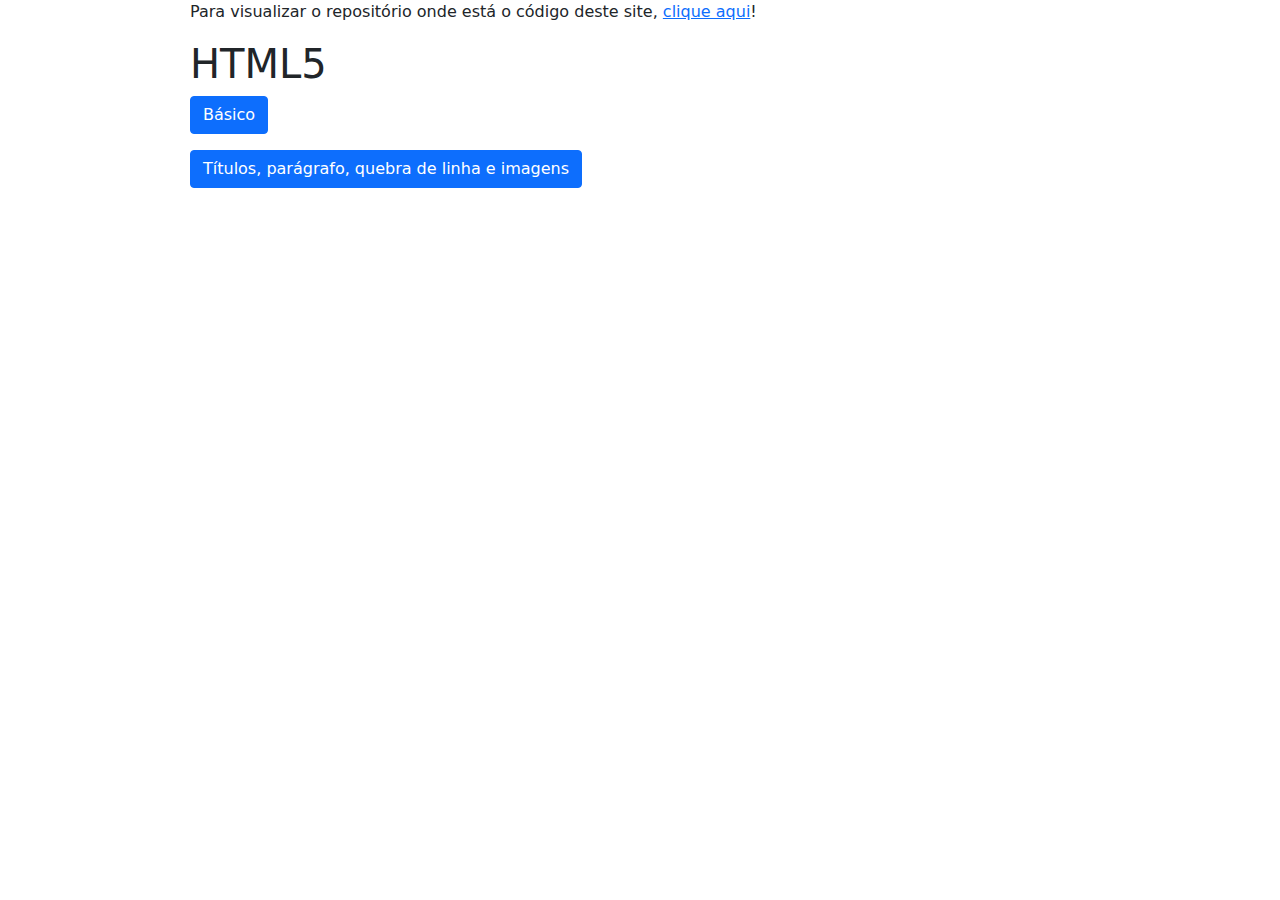
==== index.html @ df66031a "added author css + fixed phone responsivity" ====
<!DOCTYPE html>
<html lang="pt-br">
<head>
	<meta charset="UTF-8">
	<meta http-equiv="X-UA-Compatible" content="IE=edge">
	<meta name="viewport" content="width=device-width, initial-scale=1.0">
	<link rel="stylesheet" href="assets/bootstrap.min.css">
	<link rel="stylesheet" href="assets/style.css">
	<title>Ensina Dev</title>
	</style>
</head>
<body>

	<header>
		<p>Para visualizar o repositório onde está o código deste site, <a href="https://github.com/o-Patrick/ensina-dev" target="_blank">clique aqui</a>!</p>
	</header>

	<!-- Padrão

	<strong>&lt;&gt;</strong>

	<p>
		<a class="btn btn-primary" data-bs-toggle="collapse" href="#collapseExample" role="button" aria-expanded="false" aria-controls="collapseExample">
			Link with href
		</a>
	</p>
	<div class="collapse" id="collapseExample">
		<div class="card card-body">
			Some placeholder content for the collapse component. This panel is hidden by default but revealed when the user activates the relevant trigger.
		</div>
	</div>
	-->
	
	<h1>HTML5</h1>

	<section id="html-basico">
		<p>
			<a class="btn btn-primary" data-bs-toggle="collapse" href="#html-basico-texto" role="button" aria-expanded="false" aria-controls="collapseExample">
				Básico
			</a>
		</p>
		<div class="collapse" id="html-basico-texto">
			<div class="card card-body">
				<h2>Básico</h2>

				<p>Antes de qualquer coisa, <strong>o que define um documento HTML</strong> é o <strong>tipo de arquivo</strong>. No caso de uma <strong>imagem</strong>, ela pode aparecer como <strong>.jpg</strong> ou <strong>.png</strong>, correto? Um <strong>PDF</strong> aparece como <strong>.pdf</strong>. Um <strong>documento HTML</strong> segue a mesma linha, tendo a <strong>extensão .html</strong>. Portanto, antes de fazer <strong>qualquer coisa</strong>, deve-se criar um <strong>arquivo novo</strong> e <strong>salvá-lo</strong> com (quase) o <strong>nome</strong> que quiser* com a <strong>extensão</strong> .html: <strong>nome.html</strong></p>

				<p><sup>* Sempre se atentar a deixar <strong>tudo</strong> em <strong>letras minúsculas</strong> e <strong>sem espaços</strong> entre os caracteres para facilitar o desenvolvimento de <strong>qualquer</strong> código.</sup></p>

				<p>Agora começando pelo básico mesmo. <strong>HTML</strong> é uma <strong>linguagem de marcação</strong>. Isso significa que ela literalmente vai falar pro navegador (Chrome, Firefox etc) o que cada coisinha do site significa, se é um título, parágrafo, imagem etc. A <strong>estrutura básica do HTML5</strong> é essa:</p>

				<pre>
					<code>
						<strong>&lt;!DOCTYPE html&gt;</strong>
						<strong>&lt;html&gt;</strong>
						<strong>&lt;head&gt;</strong>
							<strong>&lt;title&gt;</strong>Nome do documento<strong>&lt;/title&gt;</strong>
						<strong>&lt;/head&gt;</strong>
						<strong>&lt;body&gt;</strong>
		
						<strong>&lt;/body&gt;</strong>
						<strong>&lt;/html&gt;</strong>
					</code>
				</pre>

				<p>Tudo entre <strong>&lt;&gt;</strong> são as tags que marcam pro programa o que cada coisa é. A maioria tem uma abertura (ex: <strong>&lt;body&gt;</strong>) só com o nome da tag e fechamento (ex: <strong>&lt;/body&gt;</strong>) indicada com uma barra antes do nome da tag. Porém nem todas são assim. Existe uma outra linguagem de marcação chamada XML (que não conheço), que por conta de compatibilidade de código, foi criado o XHTML, que basicamente é uma versão de HTML com umas regras a mais. Fui pesquisar e pelo jeito o HTML5 permitiu que a web funcionasse muito melhor, não precisando mais tanto do XHTML, então não vale a pena explicar muito. Falei isso tudo pra explicar sobre as tags sem fechamento. O tipo que a gente viu até agora tem a abertura (ex: <strong>&lt;body&gt;</strong>) e o fechamento (ex: <strong>&lt;/body&gt;</strong>), mas algumas, como a tag para imagem, não tem o fechamento, então ela só fica como <strong>&lt;img&gt;</strong>. Em HTML5 ela fica do jeito que mostrei agora, mas no caso de XHTML, esse tipo de tag tem uma barra no final dela própria: <strong>&lt;img/&gt;</strong>. Então se ver essa barra, é porque o código seguiu essa regra XHTML. Mas como eu já disse, a gente vai focar no HTML5, então sem essa barra no final. (Ela só continua no caso de existirem tanto a abertura quanto o fechamento, não pode esquecer).</p>

				<p>Agora <strong>explicando a estrutura básica</strong> antes do último parágrafo:</p>

				<p><strong>&lt;!DOCTYPE html&gt;</strong> fala pro navegador que o tipo (type) do documento (doc) é HTML. Isso ajuda o navegador a funcionar direito.</p>

				<p><strong>&lt;html&gt;&lt;/html&gt;</strong> indica que <strong>tudo</strong> entre a abertura <strong>&lt;html&gt;</strong> e o fechamento <strong>&lt;/html&gt;</strong> está dentro da <strong>parte HTML do código</strong>, então tudo que envolva HTML a gente coloca lá. É a parte mais essencial de um código HTML.</p>
				
				<p>Então já dentro do HTML, a gente tem as tags <strong>&lt;head&gt;&lt;/head&gt;</strong> que indicam o <strong>cabeçalho da página</strong>. Esse cabeçalho <strong>não é visível</strong> no site, ele é a parte de <strong>configurações</strong> do documento.</p>

				<p>Uma das configurações é a tag <strong>&lt;title&gt;&lt;/title&gt;</strong> que indica qual é o título daquele documento, e é o que aparece alí <strong>na aba no navegador</strong> (lembrando que essa tag fica sempre dentro de <strong>&lt;head&gt;&lt;/head&gt;</strong>).</p>

				<p>Logo depois do cabeçalho vem a tag <strong>&lt;body&gt;&lt;/body&gt;</strong> que indica o <strong>corpo do </strong>HTML, então essa sim <strong>é visível</strong>. É dentro dela que a gente coloca tudo o que queremos que as pessoas vejam no site: títulos, parágrafos, imagens, vídeos, áudios e tudo mais.</p>

				<p>Lembrando também que as tags só servem para falar ao navegador o que cada coisa daquelas é (por isso linguagem de marcação), isso também vai ajudar muito no <strong>CSS</strong>.</p>
			</div>
		</div>
	</section>
	
	<section class="html-t-p-br-img">
		<p>
			<a class="btn btn-primary" data-bs-toggle="collapse" href="#html-t-p-br-img-texto" role="button" aria-expanded="false" aria-controls="collapseExample">
				Títulos, parágrafo, quebra de linha e imagens
			</a>
		</p>
		<div class="collapse" id="html-t-p-br-img-texto">
			<div class="card card-body">
				<p>Algumas tags mais básicas que tem são de <strong>títulos</strong>, <strong>parágrafo</strong> e <strong>imagem</strong>.</p>

				<p>Para <strong>título</strong> existem <strong>6</strong>, começando com <strong>h1</strong> e indo até <strong>h6</strong>, então:</p>
				<p><strong>&lt;h1&gt;&lt;/h1&gt;</strong></p>

				<p><strong>&lt;h2&gt;&lt;/h2&gt;</strong></p>

				<p><strong>&lt;h3&gt;&lt;/h3&gt;</strong></p>

				<p><strong>&lt;h4&gt;&lt;/h4&gt;</strong></p>

				<p><strong>&lt;h5&gt;&lt;/h5&gt;</strong></p>

				<p><strong>&lt;h6&gt;&lt;/h6&gt;</strong></p>

				<p>Por <strong>padrão</strong> o navegador deixa elas num tamanho maior no <strong>h1</strong> e que vai diminuindo até o <strong>h6</strong> (tudo em negrito), mas isso não significa que os títulos de números diferentes tenham um naturalmente tamanho diferente, é só pra gente conseguir diferenciar na hora antes de colocar o <strong>CSS</strong>. Na verdade, a diferença de números mostra uma <strong>hierarquia</strong>, então o <strong>h1</strong> mostra que aquele título é do <strong>tipo mais importante</strong>, o <strong>h2</strong> não é tão importante quanto o <strong>h1</strong>, mas mais que o <strong>h3</strong>, isso acontecendo até o <strong>h6</strong>.</p>

				<p>Pra parágrafo tem a tag <strong>&lt;p&gt;&lt;/p&gt;</strong>, na qual se coloca partes maiores de texto, pulando automaticamente uma linha em relação ao que estiver antes e depois das tags.</p>

				<p>Também dá pra pular linha (oficialmente "quebra de linha") usando <strong>&lt;br&gt;</strong>. Esta é uma das tags <strong>sem fechamento</strong>, por isso coloquei só <strong>&lt;br&gt;</strong> ao invés de <strong>&lt;br&gt;&lt;/br&gt;</strong>. Em <strong>XHTML</strong> ficaria <strong>&lt;br/&gt;</strong>, mas novamente, <strong>vamos ficar no padrão HTML5 (sem a barra)</strong>.</p>

				<p>Para imagens é a tag <strong>&lt;img&gt;</strong>. Também não tem fechamento, já falamos do porquê. Para indicar qual imagem usar, precisa colocar o <strong>atributo src=""</strong> que <strong>significa source</strong> e vai mostrar o <strong>caminho</strong> à fonte da imagem que você quer. No caso da imagem estar <strong>na mesma pasta do arquivo .html</strong>, pode colocar assim: <strong>src="nome.jpg"</strong>. Se ela está em <strong>uma pasta dentro da pasta do arquivo</strong>, precisa indicar isso também: <strong>src="nomePasta/nomeImagem.jpg"</strong>. Caso você ainda não tenha o caminho do arquivo, pode colocar um <strong>#</strong> em <strong>src</strong> (meio que enchendo linguiça) <strong>src="#"</strong>.</p>

				<p>Aqui um código para visualizar como os itens são mostrados com os estilos que a gente tem:</p>
				
				<h1>Aqui é o título mais importante</h1>

				<h2>Aqui é o segundo título mais importante</h2>

				<h3>Aqui é o terceiro título mais importante</h3>

				<h4>Aqui é o quarto título mais importante</h4>

				<h5>Aqui é o quinto título mais importante</h5>

				<h6>Aqui é o último título mais importante</h6>

				<p>Aqui é um parágrafo</p>

				<img src="assets/img/pexels-yuliya-kosolapova-11066975.jpg">
				
				<p>Aqui em cima é a imagem desta bela vaca de franja.</p>

				<p>Tendo uma noção de como funciona, vamos voltar ao que compõe uma tag. Já vimos que existem aberturas (ex: <strong>&lt;head&gt;</strong>) e fechamentos (ex: <strong>&lt;/head&gt;</strong>), ou mesmo tags sozinhas (ex: <strong>&lt;br&gt;</strong>). Quando explicava a tag para imagens, citei o <strong>atributo src=""</strong> que mostra o caminho que o navegador deve seguir para encontrar aquela imagem. O caminho colocado dentro desse atributo é o <strong>valor</strong> dele. Portanto, as tags são compostas por <strong>abertura</strong> e <strong>fechamento</strong> (na maioria dos casos) e <strong>dentro da abertura</strong>, é possível colocar <strong>atributos</strong> e <strong>dentro dos atributos</strong>, seus respectivos <strong>valores</strong>: <strong>&lt;tag atributo="valor"&gt;&lt;/tag&gt;</strong> OU <strong>&lt;tag atributo="valor"&gt;</strong></p>
			</div>
		</div>
	</section>

	<script src="assets/bootstrap.min.js"></script>
</body>
</html>
---- assets/style.css ----
body{
	margin: auto;
	max-width: 900px;
}

p{
	text-align: justify;
}

img{
	max-width: 200px;
}

@media screen and (max-width: 900px){
	body{
		margin: 20px 30px;
	}
}
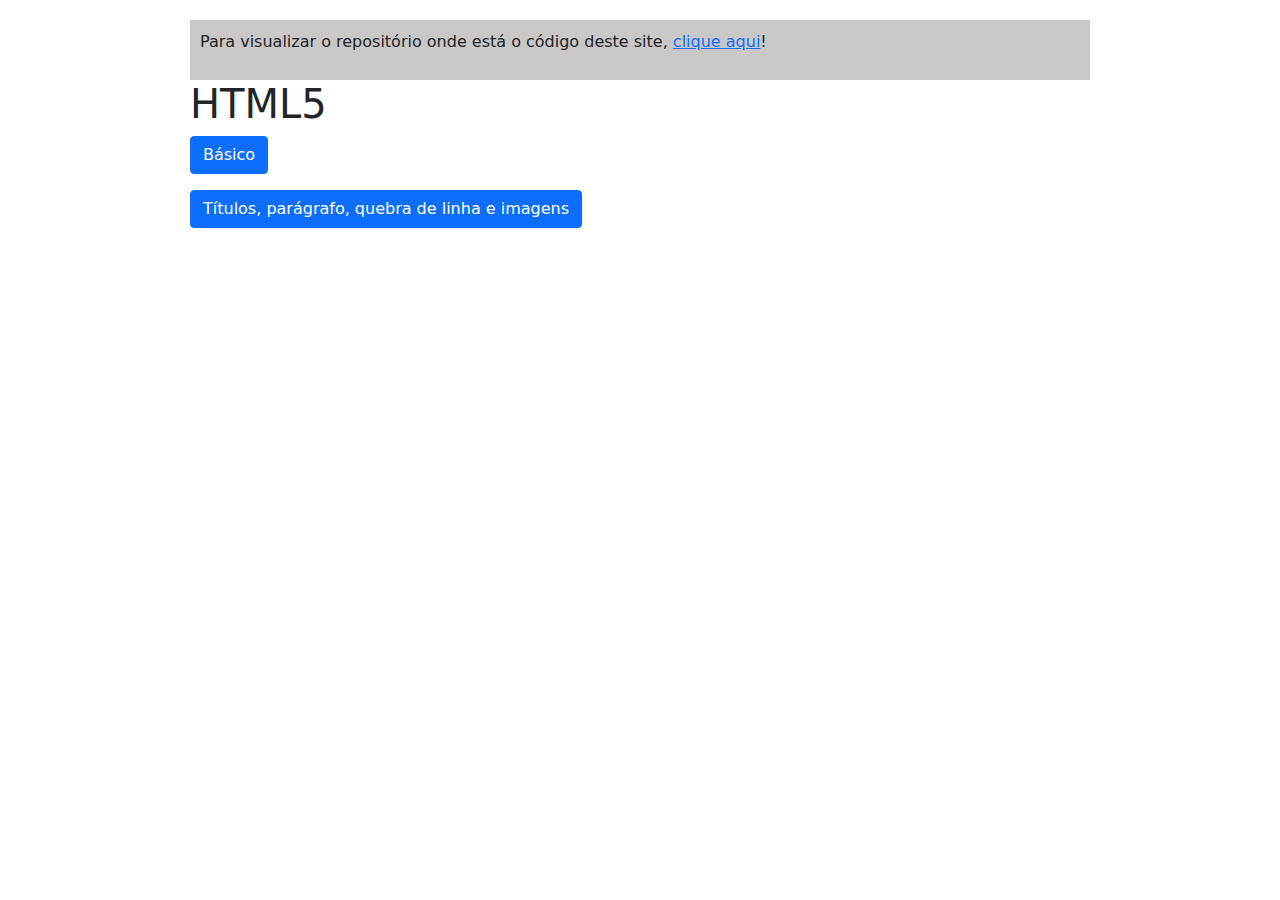
==== commit ad3f78d7: "css testing" ====
--- a/index.html
+++ b/index.html
@@ -12,7 +12,9 @@
 <body>
 
 	<header>
-		<p>Para visualizar o repositório onde está o código deste site, <a href="https://github.com/o-Patrick/ensina-dev" target="_blank">clique aqui</a>!</p>
+		<div>
+			<p>Para visualizar o repositório onde está o código deste site, <a href="https://github.com/o-Patrick/ensina-dev" target="_blank">clique aqui</a>!</p>
+		</div>
 	</header>
 
 	<!-- Padrão
@@ -49,19 +51,20 @@
 
 				<p>Agora começando pelo básico mesmo. <strong>HTML</strong> é uma <strong>linguagem de marcação</strong>. Isso significa que ela literalmente vai falar pro navegador (Chrome, Firefox etc) o que cada coisinha do site significa, se é um título, parágrafo, imagem etc. A <strong>estrutura básica do HTML5</strong> é essa:</p>
 
-				<pre>
-					<code>
-						<strong>&lt;!DOCTYPE html&gt;</strong>
-						<strong>&lt;html&gt;</strong>
-						<strong>&lt;head&gt;</strong>
-							<strong>&lt;title&gt;</strong>Nome do documento<strong>&lt;/title&gt;</strong>
-						<strong>&lt;/head&gt;</strong>
-						<strong>&lt;body&gt;</strong>
-		
-						<strong>&lt;/body&gt;</strong>
-						<strong>&lt;/html&gt;</strong>
-					</code>
-				</pre>
+				<div class="meu-codigo">
+					<pre>
+						<code>
+							<strong>&lt;!DOCTYPE html&gt;</strong>
+							<strong>&lt;html&gt;</strong>
+							<strong>&lt;head&gt;</strong>
+								<strong>&lt;title&gt;</strong>Nome do documento<strong>&lt;/title&gt;</strong>
+							<strong>&lt;/head&gt;</strong>
+							<strong>&lt;body&gt;</strong>
+							<strong>&lt;/body&gt;</strong>
+							<strong>&lt;/html&gt;</strong>
+						</code>
+					</pre>
+				</div>
 
 				<p>Tudo entre <strong>&lt;&gt;</strong> são as tags que marcam pro programa o que cada coisa é. A maioria tem uma abertura (ex: <strong>&lt;body&gt;</strong>) só com o nome da tag e fechamento (ex: <strong>&lt;/body&gt;</strong>) indicada com uma barra antes do nome da tag. Porém nem todas são assim. Existe uma outra linguagem de marcação chamada XML (que não conheço), que por conta de compatibilidade de código, foi criado o XHTML, que basicamente é uma versão de HTML com umas regras a mais. Fui pesquisar e pelo jeito o HTML5 permitiu que a web funcionasse muito melhor, não precisando mais tanto do XHTML, então não vale a pena explicar muito. Falei isso tudo pra explicar sobre as tags sem fechamento. O tipo que a gente viu até agora tem a abertura (ex: <strong>&lt;body&gt;</strong>) e o fechamento (ex: <strong>&lt;/body&gt;</strong>), mas algumas, como a tag para imagem, não tem o fechamento, então ela só fica como <strong>&lt;img&gt;</strong>. Em HTML5 ela fica do jeito que mostrei agora, mas no caso de XHTML, esse tipo de tag tem uma barra no final dela própria: <strong>&lt;img/&gt;</strong>. Então se ver essa barra, é porque o código seguiu essa regra XHTML. Mas como eu já disse, a gente vai focar no HTML5, então sem essa barra no final. (Ela só continua no caso de existirem tanto a abertura quanto o fechamento, não pode esquecer).</p>
 
--- a/assets/style.css
+++ b/assets/style.css
@@ -1,10 +1,24 @@
 body{
 	margin: auto;
+	margin-top: 20px;
 	max-width: 900px;
+}
+
+header{
+	background-color: rgb(202, 199, 199);
+	padding: 10px;
+}
+
+header > div{
+	vertical-align: middle;
 }
 
 p{
 	text-align: justify;
+}
+
+.meu-codigo{
+	margin-left: -400px;
 }
 
 img{
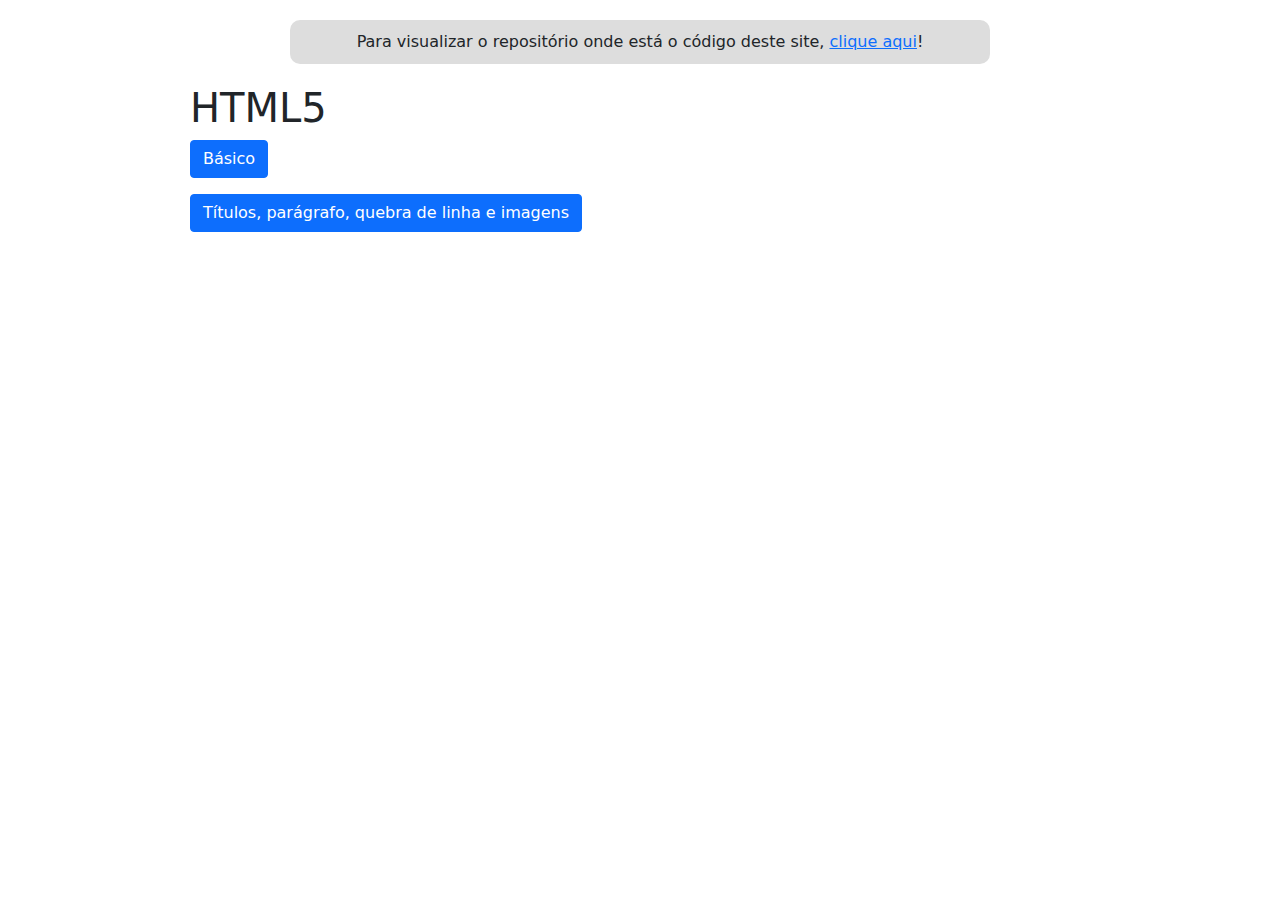
==== commit 06ea73e6: "css correction + responsivity" ====
--- a/index.html
+++ b/index.html
@@ -12,9 +12,7 @@
 <body>
 
 	<header>
-		<div>
-			<p>Para visualizar o repositório onde está o código deste site, <a href="https://github.com/o-Patrick/ensina-dev" target="_blank">clique aqui</a>!</p>
-		</div>
+		<p>Para visualizar o repositório onde está o código deste site, <a href="https://github.com/o-Patrick/ensina-dev" target="_blank">clique aqui</a>!</p>
 	</header>
 
 	<!-- Padrão
--- a/assets/style.css
+++ b/assets/style.css
@@ -1,3 +1,9 @@
+*{
+	margin: 0;
+	padding: 0;
+	box-sizing: border-box;
+}
+
 body{
 	margin: auto;
 	margin-top: 20px;
@@ -5,12 +11,17 @@
 }
 
 header{
-	background-color: rgb(202, 199, 199);
+	margin: auto;
+	margin-bottom: 20px;
+	max-width: 700px;
+	background-color: #dddddd;
 	padding: 10px;
+	border-radius: 10px;
 }
 
-header > div{
-	vertical-align: middle;
+header > p{
+	margin: 0;
+	text-align: center;
 }
 
 p{
@@ -18,15 +29,29 @@
 }
 
 .meu-codigo{
-	margin-left: -400px;
+	margin-left: -445px;
 }
 
 img{
 	max-width: 200px;
 }
 
-@media screen and (max-width: 900px){
+@media screen and (max-width: 950px){
 	body{
 		margin: 20px 30px;
 	}
+
+	p, .meu-codigo{
+		font-size: 1.8vw;
+	}
+}
+
+@media screen and (max-width: 450px){
+	body{
+		margin: 20px 30px;
+	}
+
+	p, .meu-codigo{
+		font-size: 4vw;
+	}
 }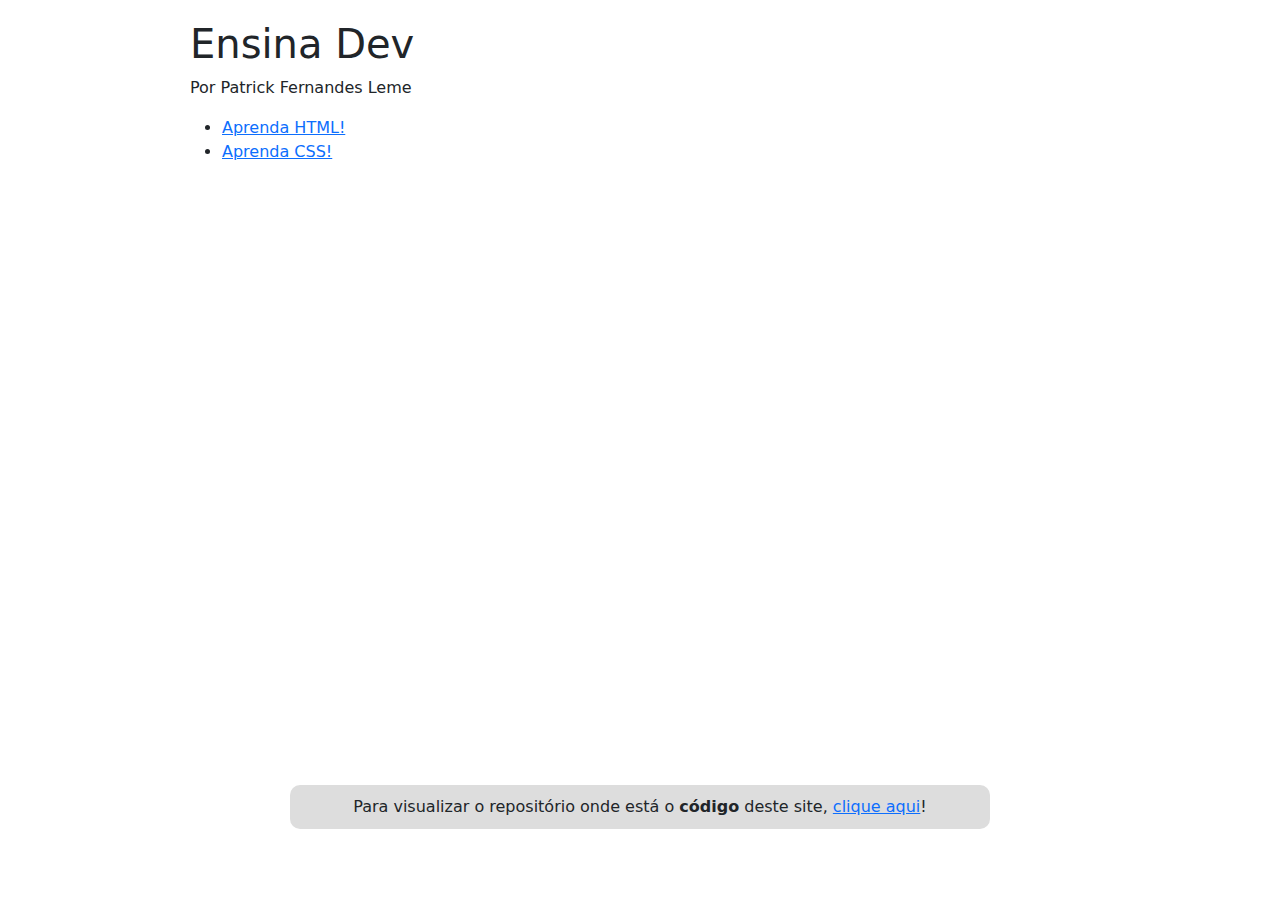
==== commit 2fcf270b: "added a bunch of content + reorganized a few files" ====
--- a/index.html
+++ b/index.html
@@ -10,134 +10,19 @@
 	</style>
 </head>
 <body>
+	
+	<main>
+		<h1>Ensina Dev</h1>
+		<p>Por Patrick Fernandes Leme</p>
+		<ul>
+			<li><a href="pages/html.html" target="_self">Aprenda HTML!</a></li>
+			<li><a href="pages/css.html" target="_self">Aprenda CSS!</a></li>
+		</ul>
+	</main>
 
-	<header>
-		<p>Para visualizar o repositório onde está o código deste site, <a href="https://github.com/o-Patrick/ensina-dev" target="_blank">clique aqui</a>!</p>
-	</header>
-
-	<!-- Padrão
-
-	<strong>&lt;&gt;</strong>
-
-	<p>
-		<a class="btn btn-primary" data-bs-toggle="collapse" href="#collapseExample" role="button" aria-expanded="false" aria-controls="collapseExample">
-			Link with href
-		</a>
-	</p>
-	<div class="collapse" id="collapseExample">
-		<div class="card card-body">
-			Some placeholder content for the collapse component. This panel is hidden by default but revealed when the user activates the relevant trigger.
-		</div>
-	</div>
-	-->
-	
-	<h1>HTML5</h1>
-
-	<section id="html-basico">
-		<p>
-			<a class="btn btn-primary" data-bs-toggle="collapse" href="#html-basico-texto" role="button" aria-expanded="false" aria-controls="collapseExample">
-				Básico
-			</a>
-		</p>
-		<div class="collapse" id="html-basico-texto">
-			<div class="card card-body">
-				<h2>Básico</h2>
-
-				<p>Antes de qualquer coisa, <strong>o que define um documento HTML</strong> é o <strong>tipo de arquivo</strong>. No caso de uma <strong>imagem</strong>, ela pode aparecer como <strong>.jpg</strong> ou <strong>.png</strong>, correto? Um <strong>PDF</strong> aparece como <strong>.pdf</strong>. Um <strong>documento HTML</strong> segue a mesma linha, tendo a <strong>extensão .html</strong>. Portanto, antes de fazer <strong>qualquer coisa</strong>, deve-se criar um <strong>arquivo novo</strong> e <strong>salvá-lo</strong> com (quase) o <strong>nome</strong> que quiser* com a <strong>extensão</strong> .html: <strong>nome.html</strong></p>
-
-				<p><sup>* Sempre se atentar a deixar <strong>tudo</strong> em <strong>letras minúsculas</strong> e <strong>sem espaços</strong> entre os caracteres para facilitar o desenvolvimento de <strong>qualquer</strong> código.</sup></p>
-
-				<p>Agora começando pelo básico mesmo. <strong>HTML</strong> é uma <strong>linguagem de marcação</strong>. Isso significa que ela literalmente vai falar pro navegador (Chrome, Firefox etc) o que cada coisinha do site significa, se é um título, parágrafo, imagem etc. A <strong>estrutura básica do HTML5</strong> é essa:</p>
-
-				<div class="meu-codigo">
-					<pre>
-						<code>
-							<strong>&lt;!DOCTYPE html&gt;</strong>
-							<strong>&lt;html&gt;</strong>
-							<strong>&lt;head&gt;</strong>
-								<strong>&lt;title&gt;</strong>Nome do documento<strong>&lt;/title&gt;</strong>
-							<strong>&lt;/head&gt;</strong>
-							<strong>&lt;body&gt;</strong>
-							<strong>&lt;/body&gt;</strong>
-							<strong>&lt;/html&gt;</strong>
-						</code>
-					</pre>
-				</div>
-
-				<p>Tudo entre <strong>&lt;&gt;</strong> são as tags que marcam pro programa o que cada coisa é. A maioria tem uma abertura (ex: <strong>&lt;body&gt;</strong>) só com o nome da tag e fechamento (ex: <strong>&lt;/body&gt;</strong>) indicada com uma barra antes do nome da tag. Porém nem todas são assim. Existe uma outra linguagem de marcação chamada XML (que não conheço), que por conta de compatibilidade de código, foi criado o XHTML, que basicamente é uma versão de HTML com umas regras a mais. Fui pesquisar e pelo jeito o HTML5 permitiu que a web funcionasse muito melhor, não precisando mais tanto do XHTML, então não vale a pena explicar muito. Falei isso tudo pra explicar sobre as tags sem fechamento. O tipo que a gente viu até agora tem a abertura (ex: <strong>&lt;body&gt;</strong>) e o fechamento (ex: <strong>&lt;/body&gt;</strong>), mas algumas, como a tag para imagem, não tem o fechamento, então ela só fica como <strong>&lt;img&gt;</strong>. Em HTML5 ela fica do jeito que mostrei agora, mas no caso de XHTML, esse tipo de tag tem uma barra no final dela própria: <strong>&lt;img/&gt;</strong>. Então se ver essa barra, é porque o código seguiu essa regra XHTML. Mas como eu já disse, a gente vai focar no HTML5, então sem essa barra no final. (Ela só continua no caso de existirem tanto a abertura quanto o fechamento, não pode esquecer).</p>
-
-				<p>Agora <strong>explicando a estrutura básica</strong> antes do último parágrafo:</p>
-
-				<p><strong>&lt;!DOCTYPE html&gt;</strong> fala pro navegador que o tipo (type) do documento (doc) é HTML. Isso ajuda o navegador a funcionar direito.</p>
-
-				<p><strong>&lt;html&gt;&lt;/html&gt;</strong> indica que <strong>tudo</strong> entre a abertura <strong>&lt;html&gt;</strong> e o fechamento <strong>&lt;/html&gt;</strong> está dentro da <strong>parte HTML do código</strong>, então tudo que envolva HTML a gente coloca lá. É a parte mais essencial de um código HTML.</p>
-				
-				<p>Então já dentro do HTML, a gente tem as tags <strong>&lt;head&gt;&lt;/head&gt;</strong> que indicam o <strong>cabeçalho da página</strong>. Esse cabeçalho <strong>não é visível</strong> no site, ele é a parte de <strong>configurações</strong> do documento.</p>
-
-				<p>Uma das configurações é a tag <strong>&lt;title&gt;&lt;/title&gt;</strong> que indica qual é o título daquele documento, e é o que aparece alí <strong>na aba no navegador</strong> (lembrando que essa tag fica sempre dentro de <strong>&lt;head&gt;&lt;/head&gt;</strong>).</p>
-
-				<p>Logo depois do cabeçalho vem a tag <strong>&lt;body&gt;&lt;/body&gt;</strong> que indica o <strong>corpo do </strong>HTML, então essa sim <strong>é visível</strong>. É dentro dela que a gente coloca tudo o que queremos que as pessoas vejam no site: títulos, parágrafos, imagens, vídeos, áudios e tudo mais.</p>
-
-				<p>Lembrando também que as tags só servem para falar ao navegador o que cada coisa daquelas é (por isso linguagem de marcação), isso também vai ajudar muito no <strong>CSS</strong>.</p>
-			</div>
-		</div>
-	</section>
-	
-	<section class="html-t-p-br-img">
-		<p>
-			<a class="btn btn-primary" data-bs-toggle="collapse" href="#html-t-p-br-img-texto" role="button" aria-expanded="false" aria-controls="collapseExample">
-				Títulos, parágrafo, quebra de linha e imagens
-			</a>
-		</p>
-		<div class="collapse" id="html-t-p-br-img-texto">
-			<div class="card card-body">
-				<p>Algumas tags mais básicas que tem são de <strong>títulos</strong>, <strong>parágrafo</strong> e <strong>imagem</strong>.</p>
-
-				<p>Para <strong>título</strong> existem <strong>6</strong>, começando com <strong>h1</strong> e indo até <strong>h6</strong>, então:</p>
-				<p><strong>&lt;h1&gt;&lt;/h1&gt;</strong></p>
-
-				<p><strong>&lt;h2&gt;&lt;/h2&gt;</strong></p>
-
-				<p><strong>&lt;h3&gt;&lt;/h3&gt;</strong></p>
-
-				<p><strong>&lt;h4&gt;&lt;/h4&gt;</strong></p>
-
-				<p><strong>&lt;h5&gt;&lt;/h5&gt;</strong></p>
-
-				<p><strong>&lt;h6&gt;&lt;/h6&gt;</strong></p>
-
-				<p>Por <strong>padrão</strong> o navegador deixa elas num tamanho maior no <strong>h1</strong> e que vai diminuindo até o <strong>h6</strong> (tudo em negrito), mas isso não significa que os títulos de números diferentes tenham um naturalmente tamanho diferente, é só pra gente conseguir diferenciar na hora antes de colocar o <strong>CSS</strong>. Na verdade, a diferença de números mostra uma <strong>hierarquia</strong>, então o <strong>h1</strong> mostra que aquele título é do <strong>tipo mais importante</strong>, o <strong>h2</strong> não é tão importante quanto o <strong>h1</strong>, mas mais que o <strong>h3</strong>, isso acontecendo até o <strong>h6</strong>.</p>
-
-				<p>Pra parágrafo tem a tag <strong>&lt;p&gt;&lt;/p&gt;</strong>, na qual se coloca partes maiores de texto, pulando automaticamente uma linha em relação ao que estiver antes e depois das tags.</p>
-
-				<p>Também dá pra pular linha (oficialmente "quebra de linha") usando <strong>&lt;br&gt;</strong>. Esta é uma das tags <strong>sem fechamento</strong>, por isso coloquei só <strong>&lt;br&gt;</strong> ao invés de <strong>&lt;br&gt;&lt;/br&gt;</strong>. Em <strong>XHTML</strong> ficaria <strong>&lt;br/&gt;</strong>, mas novamente, <strong>vamos ficar no padrão HTML5 (sem a barra)</strong>.</p>
-
-				<p>Para imagens é a tag <strong>&lt;img&gt;</strong>. Também não tem fechamento, já falamos do porquê. Para indicar qual imagem usar, precisa colocar o <strong>atributo src=""</strong> que <strong>significa source</strong> e vai mostrar o <strong>caminho</strong> à fonte da imagem que você quer. No caso da imagem estar <strong>na mesma pasta do arquivo .html</strong>, pode colocar assim: <strong>src="nome.jpg"</strong>. Se ela está em <strong>uma pasta dentro da pasta do arquivo</strong>, precisa indicar isso também: <strong>src="nomePasta/nomeImagem.jpg"</strong>. Caso você ainda não tenha o caminho do arquivo, pode colocar um <strong>#</strong> em <strong>src</strong> (meio que enchendo linguiça) <strong>src="#"</strong>.</p>
-
-				<p>Aqui um código para visualizar como os itens são mostrados com os estilos que a gente tem:</p>
-				
-				<h1>Aqui é o título mais importante</h1>
-
-				<h2>Aqui é o segundo título mais importante</h2>
-
-				<h3>Aqui é o terceiro título mais importante</h3>
-
-				<h4>Aqui é o quarto título mais importante</h4>
-
-				<h5>Aqui é o quinto título mais importante</h5>
-
-				<h6>Aqui é o último título mais importante</h6>
-
-				<p>Aqui é um parágrafo</p>
-
-				<img src="assets/img/pexels-yuliya-kosolapova-11066975.jpg">
-				
-				<p>Aqui em cima é a imagem desta bela vaca de franja.</p>
-
-				<p>Tendo uma noção de como funciona, vamos voltar ao que compõe uma tag. Já vimos que existem aberturas (ex: <strong>&lt;head&gt;</strong>) e fechamentos (ex: <strong>&lt;/head&gt;</strong>), ou mesmo tags sozinhas (ex: <strong>&lt;br&gt;</strong>). Quando explicava a tag para imagens, citei o <strong>atributo src=""</strong> que mostra o caminho que o navegador deve seguir para encontrar aquela imagem. O caminho colocado dentro desse atributo é o <strong>valor</strong> dele. Portanto, as tags são compostas por <strong>abertura</strong> e <strong>fechamento</strong> (na maioria dos casos) e <strong>dentro da abertura</strong>, é possível colocar <strong>atributos</strong> e <strong>dentro dos atributos</strong>, seus respectivos <strong>valores</strong>: <strong>&lt;tag atributo="valor"&gt;&lt;/tag&gt;</strong> OU <strong>&lt;tag atributo="valor"&gt;</strong></p>
-			</div>
-		</div>
-	</section>
+	<footer>
+		<p>Para visualizar o repositório onde está o <strong>código</strong> deste site, <a href="https://github.com/o-Patrick/ensina-dev" target="_blank">clique aqui</a>!</p>
+	</footer>
 
 	<script src="assets/bootstrap.min.js"></script>
 </body>
--- a/assets/style.css
+++ b/assets/style.css
@@ -10,7 +10,11 @@
 	max-width: 900px;
 }
 
-header{
+main{
+	height: 85vh;
+}
+
+footer{
 	margin: auto;
 	margin-bottom: 20px;
 	max-width: 700px;
@@ -19,7 +23,7 @@
 	border-radius: 10px;
 }
 
-header > p{
+footer > p{
 	margin: 0;
 	text-align: center;
 }
@@ -41,8 +45,26 @@
 		margin: 20px 30px;
 	}
 
+	.meu-codigo{
+		margin-left: -375px;
+	}
+
 	p, .meu-codigo{
 		font-size: 1.8vw;
+	}
+}
+
+@media screen and (max-width: 750px){
+	body{
+		margin: 20px 30px;
+	}
+
+.meu-codigo{
+	margin-left: -745px;
+}
+
+	p, .meu-codigo{
+		font-size: 4vw;
 	}
 }
 
@@ -51,6 +73,10 @@
 		margin: 20px 30px;
 	}
 
+	.meu-codigo{
+		margin-left: -385px;
+	}
+
 	p, .meu-codigo{
 		font-size: 4vw;
 	}
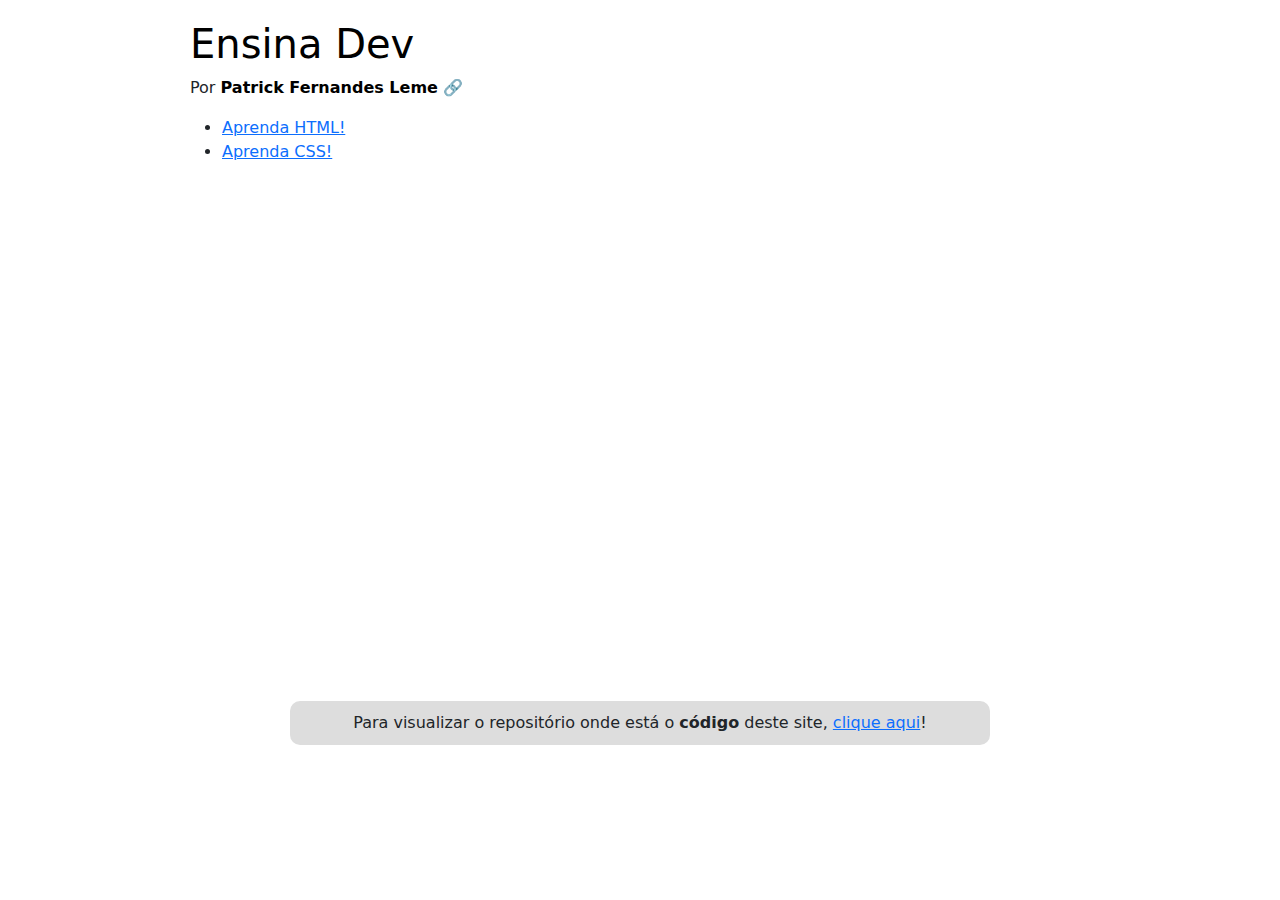
==== commit 382bb386: "improved syntax" ====
--- a/index.html
+++ b/index.html
@@ -10,18 +10,21 @@
 	</style>
 </head>
 <body>
+
+	<header>
+		<h1><a href="index.html" target="_self" class="logo">Ensina Dev</a></h1>
+		<p class="author">Por <a href="https://github.com/o-Patrick" target="_blank">Patrick Fernandes Leme</a></p>
+	</header>
 	
 	<main>
-		<h1>Ensina Dev</h1>
-		<p>Por Patrick Fernandes Leme</p>
-		<ul>
+		<ul class="index-list">
 			<li><a href="pages/html.html" target="_self">Aprenda HTML!</a></li>
 			<li><a href="pages/css.html" target="_self">Aprenda CSS!</a></li>
 		</ul>
 	</main>
 
 	<footer>
-		<p>Para visualizar o repositório onde está o <strong>código</strong> deste site, <a href="https://github.com/o-Patrick/ensina-dev" target="_blank">clique aqui</a>!</p>
+		<p class="repository">Para visualizar o repositório onde está o <strong>código</strong> deste site, <a href="https://github.com/o-Patrick/ensina-dev" target="_blank">clique aqui</a>!</p>
 	</footer>
 
 	<script src="assets/bootstrap.min.js"></script>
--- a/assets/style.css
+++ b/assets/style.css
@@ -10,8 +10,50 @@
 	max-width: 900px;
 }
 
+a:hover{
+	color: #000;
+}
+
+header a{
+	color: #000;
+	text-decoration: none;
+}
+
+header a:hover{
+	padding: 5px 10px;
+}
+
+.logo a:hover{
+	text-decoration: underline;
+}
+
+.author a{
+	font-weight: 700;
+}
+
+.author a::after{
+	content: " \01F517";
+}
+
+header a:hover, .index-list a:hover{
+	background-color: #dddddd;
+}
+
+header a:hover, .index-list a:hover, .repository a:hover{
+	border-radius: 10px;
+	transition: linear .15s;
+}
+
 main{
-	height: 85vh;
+	height: 65vh;
+}
+
+.index-list a:hover, .repository a:hover{
+	padding: 1px 5px;
+}
+
+.repository a:hover{
+	background-color: #c7c6c6;
 }
 
 footer{
@@ -59,8 +101,8 @@
 		margin: 20px 30px;
 	}
 
-.meu-codigo{
-	margin-left: -745px;
+	.meu-codigo{
+	margin-left: -545px;
 }
 
 	p, .meu-codigo{
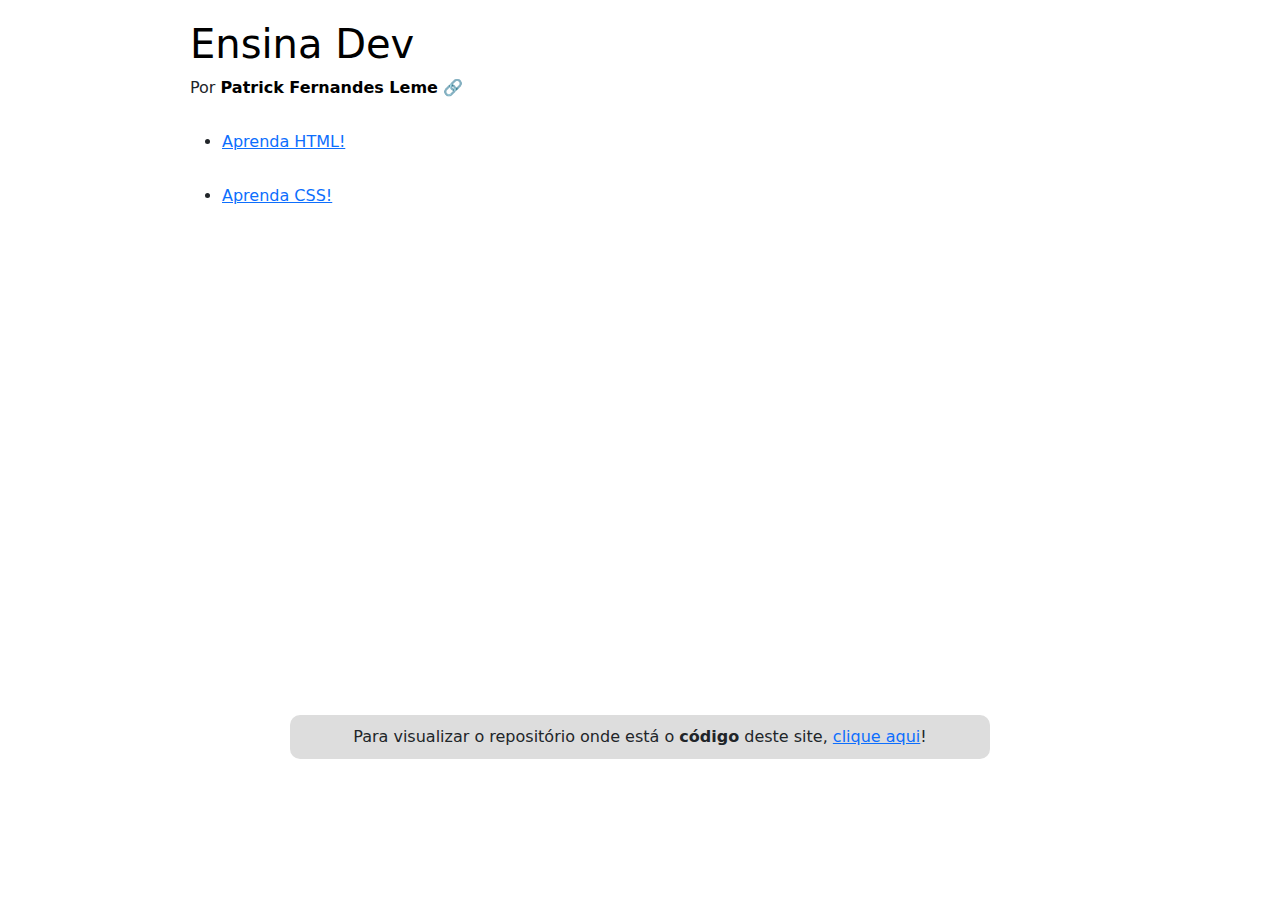
==== commit 8a7f9495: "fixed links" ====
--- a/index.html
+++ b/index.html
@@ -4,8 +4,8 @@
 	<meta charset="UTF-8">
 	<meta http-equiv="X-UA-Compatible" content="IE=edge">
 	<meta name="viewport" content="width=device-width, initial-scale=1.0">
-	<link rel="stylesheet" href="assets/bootstrap.min.css">
-	<link rel="stylesheet" href="assets/style.css">
+	<link rel="stylesheet" href="assets/css/bootstrap.min.css">
+	<link rel="stylesheet" href="assets/css/style.css">
 	<title>Ensina Dev</title>
 	</style>
 </head>
--- a/assets/css/style.css
+++ b/assets/css/style.css
@@ -0,0 +1,106 @@
+*{
+	margin: 0;
+	padding: 0;
+	box-sizing: border-box;
+}
+
+body{
+	margin: auto;
+	margin-top: 20px;
+	max-width: 900px;
+}
+
+a:hover{
+	color: #000;
+}
+
+header a{
+	color: #000;
+	text-decoration: none;
+}
+
+header a:hover{
+	padding: 5px 10px;
+}
+
+.logo a:hover{
+	text-decoration: underline;
+}
+
+.author a{
+	font-weight: 700;
+}
+
+.author a::after{
+	content: " \01F517";
+}
+
+header a:hover, .index-list a:hover{
+	background-color: #dddddd;
+}
+
+header a:hover, .index-list a:hover, .repository a:hover{
+	border-radius: 10px;
+	transition: linear .15s;
+}
+
+main{
+	height: 65vh;
+}
+
+.index-list a:hover, .repository a:hover{
+	padding: 1px 5px;
+}
+
+.repository a:hover{
+	background-color: #c7c6c6;
+}
+
+footer{
+	margin: auto;
+	margin-bottom: 20px;
+	max-width: 700px;
+	background-color: #dddddd;
+	padding: 10px;
+	border-radius: 10px;
+}
+
+footer > p{
+	margin: 0;
+	text-align: center;
+}
+
+p{
+	text-align: justify;
+}
+
+img{
+	max-width: 200px;
+}
+
+.smallImg{
+	max-width: 500px;
+	border-bottom: 1px solid #000;
+}
+
+@media screen and (max-width: 950px){
+	body{
+		margin: 20px 30px;
+	}
+}
+
+@media screen and (max-width: 750px){
+	body{
+		margin: 20px 30px;
+	}
+}
+
+@media screen and (max-width: 450px){
+	body{
+		margin: 20px 30px;
+	}
+}
+
+li{
+	margin: 30px 0;
+}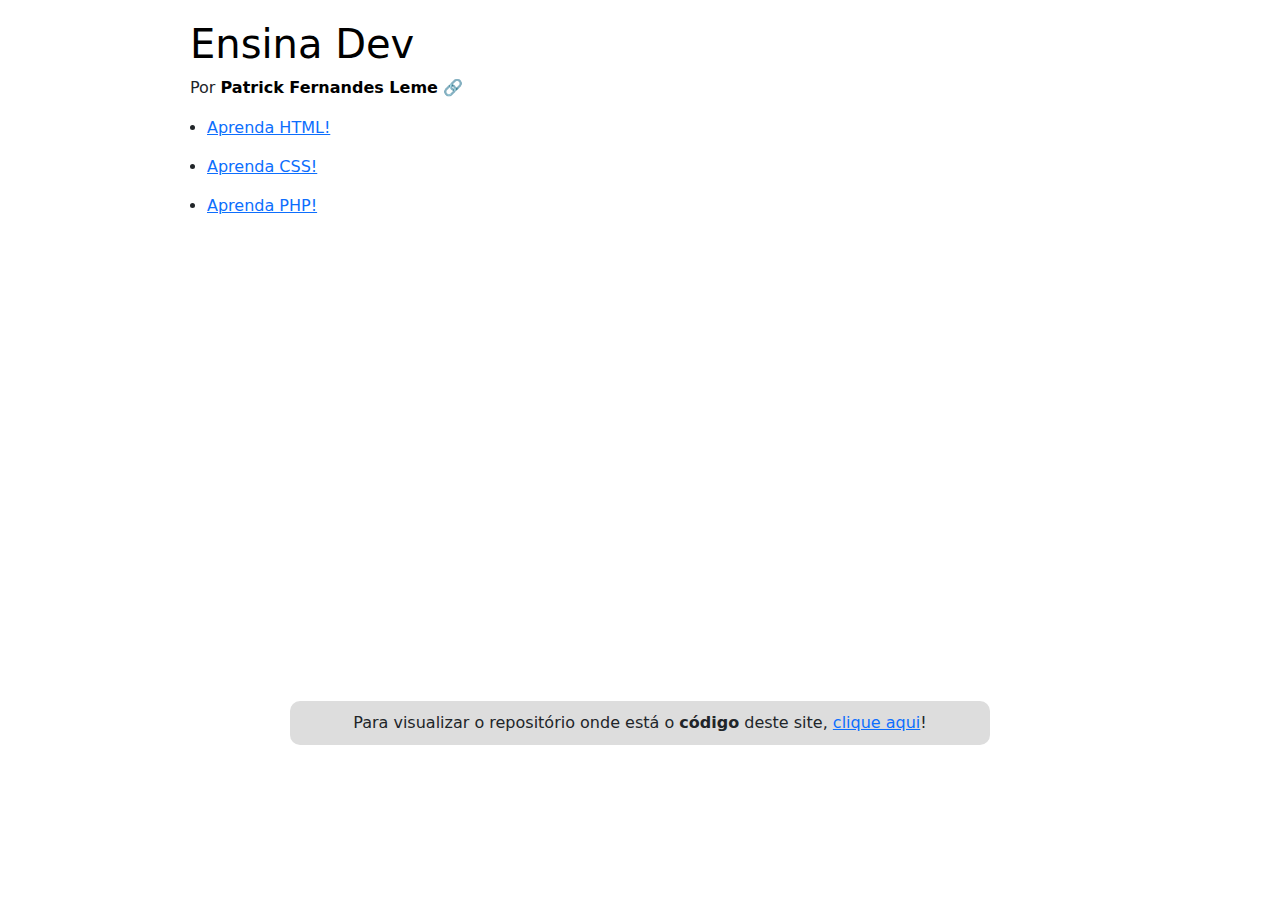
==== commit 52245dec: "added php functions + reorganized stuff" ====
--- a/index.html
+++ b/index.html
@@ -20,6 +20,7 @@
 		<ul class="index-list">
 			<li><a href="pages/html.html" target="_self">Aprenda HTML!</a></li>
 			<li><a href="pages/css.html" target="_self">Aprenda CSS!</a></li>
+			<li><a href="pages/php.html" target="_self">Aprenda PHP!</a></li>
 		</ul>
 	</main>
 
--- a/assets/css/style.css
+++ b/assets/css/style.css
@@ -56,6 +56,33 @@
 	background-color: #c7c6c6;
 }
 
+p{
+	text-align: justify;
+}
+
+img{
+	max-width: 200px;
+}
+
+.smallImg{
+	max-width: 500px;
+	border-bottom: 1px solid #000;
+}
+
+.smallImg2{
+	max-width: 700px;
+	border-bottom: 1px solid #000;
+	margin: auto;
+}
+
+li{
+	margin: 15px -15px;
+}
+
+ol, ul {
+	margin: 0;
+}
+
 footer{
 	margin: auto;
 	margin-bottom: 20px;
@@ -70,37 +97,8 @@
 	text-align: center;
 }
 
-p{
-	text-align: justify;
-}
-
-img{
-	max-width: 200px;
-}
-
-.smallImg{
-	max-width: 500px;
-	border-bottom: 1px solid #000;
-}
-
 @media screen and (max-width: 950px){
 	body{
 		margin: 20px 30px;
 	}
-}
-
-@media screen and (max-width: 750px){
-	body{
-		margin: 20px 30px;
-	}
-}
-
-@media screen and (max-width: 450px){
-	body{
-		margin: 20px 30px;
-	}
-}
-
-li{
-	margin: 30px 0;
 }